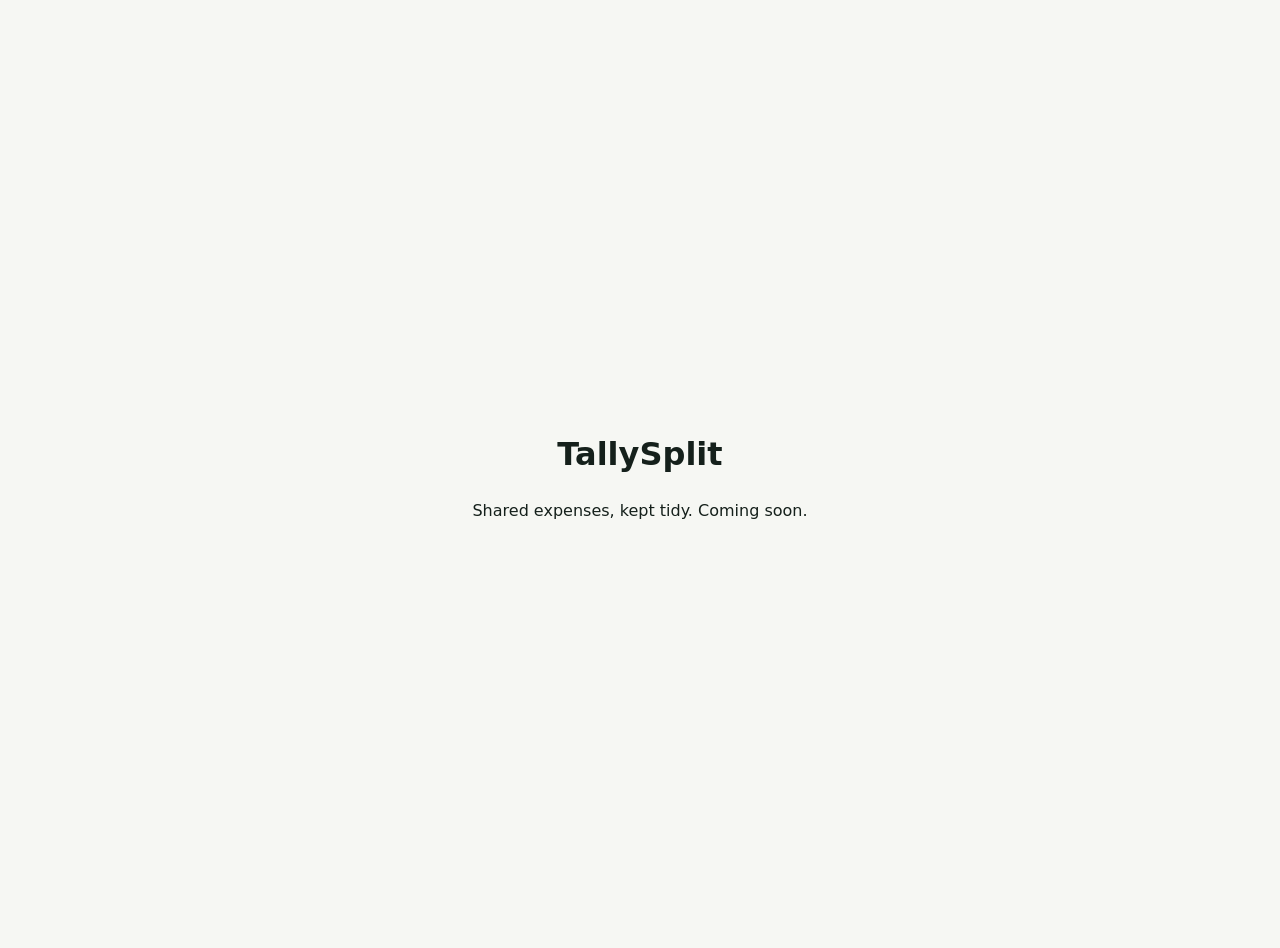
==== index.html @ b93e5f1d "TallySplit invite page Co-Authored-By: Claude Opus 5.5 <noreply@anthropic.com>" ====
<!doctype html>
<html lang="en">
  <head>
    <meta charset="utf-8" />
    <meta name="viewport" content="width=device-width, initial-scale=1" />
    <meta name="robots" content="noindex" />
    <title>TallySplit</title>
    <link rel="icon" href="favicon.png" />
    <style>
      body {
        margin: 0;
        min-height: 100vh;
        display: flex;
        align-items: center;
        justify-content: center;
        padding: 24px 16px;
        background: #f6f7f3;
        color: #15201b;
        font:
          16px/1.5 system-ui,
          -apple-system,
          'Segoe UI',
          Roboto,
          sans-serif;
        text-align: center;
      }
      @media (prefers-color-scheme: dark) {
        body {
          background: #0d1411;
          color: #eaf1ed;
        }
      }
    </style>
  </head>
  <body>
    <main>
      <h1>TallySplit</h1>
      <p>Shared expenses, kept tidy. Coming soon.</p>
    </main>
  </body>
</html>
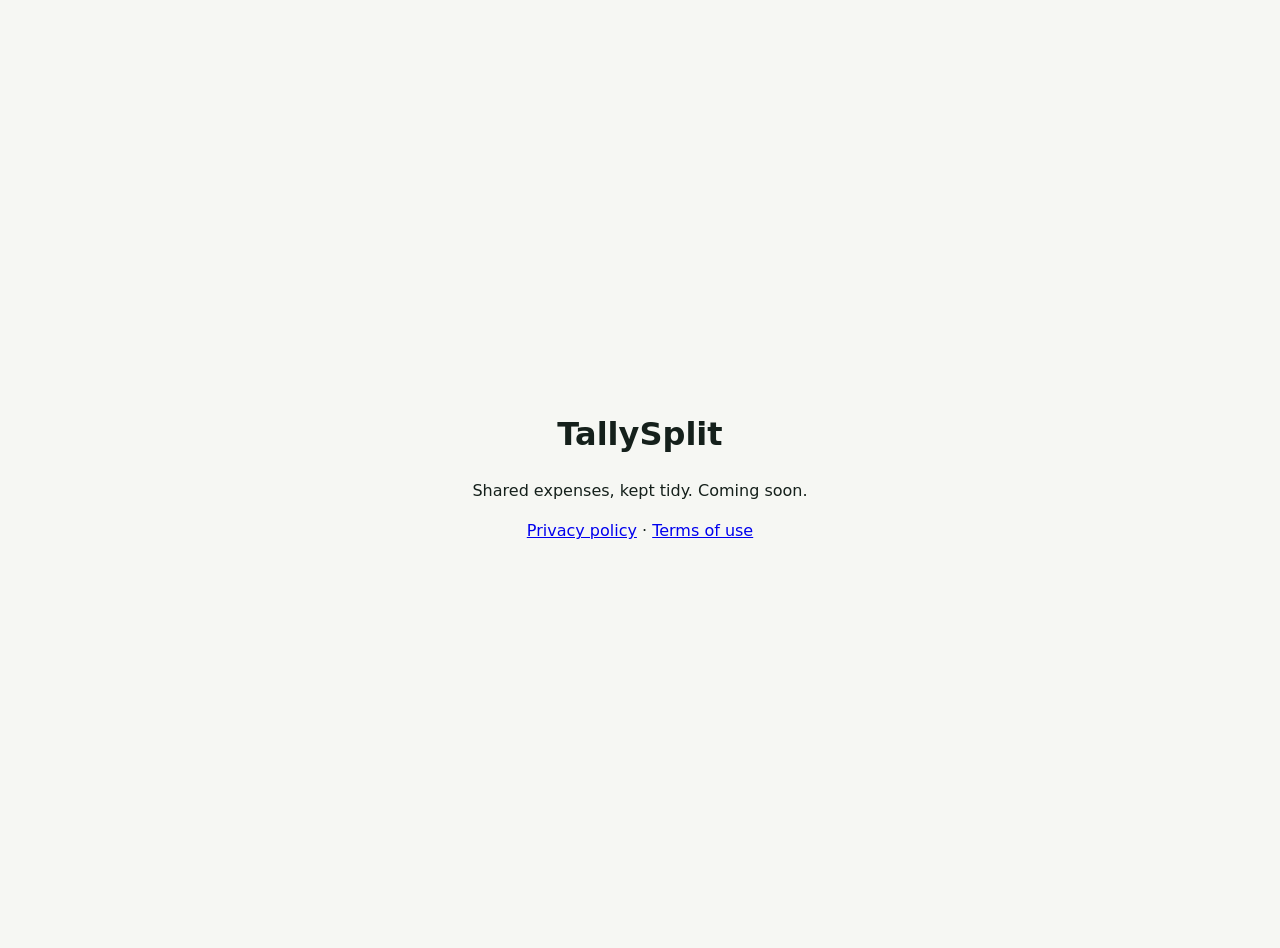
==== commit 3fb37bba: "Add privacy policy and terms of use Co-Authored-By: Claude Opus 5.5 <noreply@anthropic.com>" ====
--- a/index.html
+++ b/index.html
@@ -36,6 +36,7 @@
     <main>
       <h1>TallySplit</h1>
       <p>Shared expenses, kept tidy. Coming soon.</p>
+      <p><a href="privacy/">Privacy policy</a> · <a href="terms/">Terms of use</a></p>
     </main>
   </body>
 </html>
